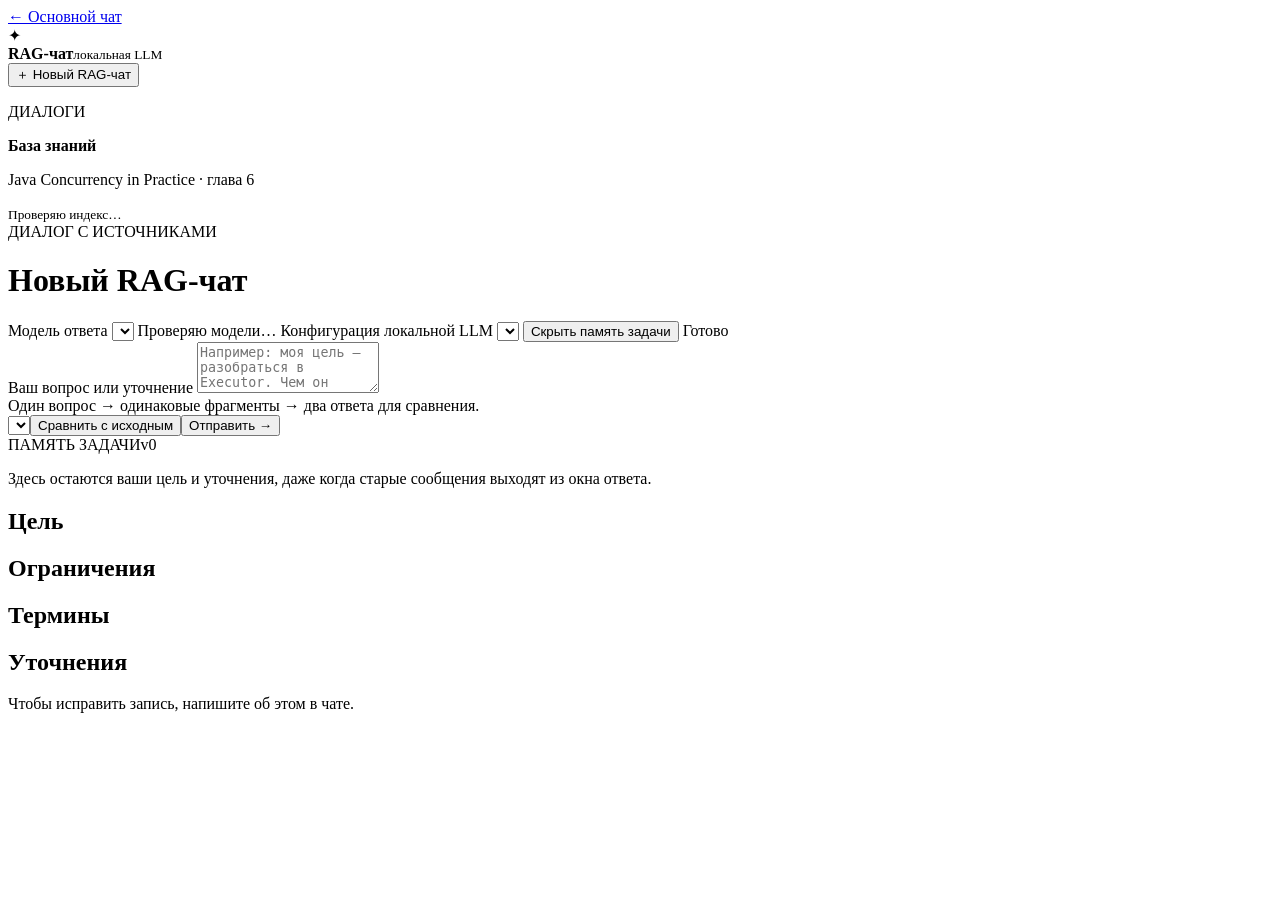
==== static/rag-chat/index.html @ 90ee25d7 "feat: bootstrap AI Challenge W6 Carry the W5 product baseline into a standalone week while keeping r" ====
<!doctype html>
<html lang="ru">
  <head>
    <meta charset="UTF-8" />
    <meta name="viewport" content="width=device-width, initial-scale=1.0" />
    <meta name="description" content="RAG-чат с источниками и памятью задачи" />
    <title>RAG-чат · AI Challenge W6</title>
    <link rel="icon" href="data:," />
    <link rel="stylesheet" href="/rag-chat/styles.css" />
    <script src="/rag-chat/app.js" defer></script>
  </head>
  <body>
    <div class="shell">
      <aside class="sessions-panel">
        <a class="back-link" href="/">← Основной чат</a>
        <div class="brand"><span class="brand-mark">✦</span><div><strong>RAG-чат</strong><small>локальная LLM</small></div></div>
        <button id="new-chat" class="new-chat" type="button">＋ Новый RAG-чат</button>
        <p class="panel-label">ДИАЛОГИ</p>
        <nav id="sessions" aria-label="Список RAG-чатов"></nav>
        <div class="corpus-card">
          <span class="corpus-dot" aria-hidden="true"></span>
          <div><strong>База знаний</strong><p>Java Concurrency in Practice · глава 6</p><small id="index-status">Проверяю индекс…</small></div>
        </div>
      </aside>

      <main class="conversation">
        <header class="conversation-header">
          <div><span class="eyebrow">ДИАЛОГ С ИСТОЧНИКАМИ</span><h1 id="chat-title">Новый RAG-чат</h1></div>
          <div class="header-controls">
            <label class="model-label" for="model-select">Модель ответа</label>
            <select id="model-select" aria-label="Модель для следующих сообщений"></select>
            <span id="model-status" role="status">Проверяю модели…</span>
            <label class="model-label" for="configuration-select">Конфигурация локальной LLM</label>
            <select id="configuration-select" aria-label="Конфигурация локальной LLM"></select>
            <span id="configuration-status"></span>
            <button id="memory-toggle" type="button" aria-expanded="true">Скрыть память задачи</button>
            <span id="status" role="status">Готово</span>
          </div>
        </header>
        <div id="messages" class="messages" aria-live="polite"></div>
        <form id="composer">
          <label for="message-input">Ваш вопрос или уточнение</label>
          <textarea id="message-input" rows="3" maxlength="12000" placeholder="Например: моя цель — разобраться в Executor. Чем он полезен?" required></textarea>
          <div class="composer-footer"><span>Один вопрос → одинаковые фрагменты → два ответа для сравнения.</span><div class="composer-actions"><select id="comparison-select" aria-label="Конфигурация для сравнения"></select><button id="compare-button" type="button">Сравнить с исходным</button><button id="send-button" type="submit">Отправить →</button></div></div>
        </form>
      </main>

      <aside class="state-panel" aria-label="Память задачи">
        <div class="state-heading"><span class="eyebrow">ПАМЯТЬ ЗАДАЧИ</span><span id="state-revision">v0</span></div>
        <p class="state-intro">Здесь остаются ваши цель и уточнения, даже когда старые сообщения выходят из окна ответа.</p>
        <section><h2>Цель</h2><div id="state-goal"></div></section>
        <section><h2>Ограничения</h2><div id="state-constraints"></div></section>
        <section><h2>Термины</h2><div id="state-terms"></div></section>
        <section><h2>Уточнения</h2><div id="state-clarifications"></div></section>
        <p class="state-hint">Чтобы исправить запись, напишите об этом в чате.</p>
      </aside>
    </div>
  </body>
</html>
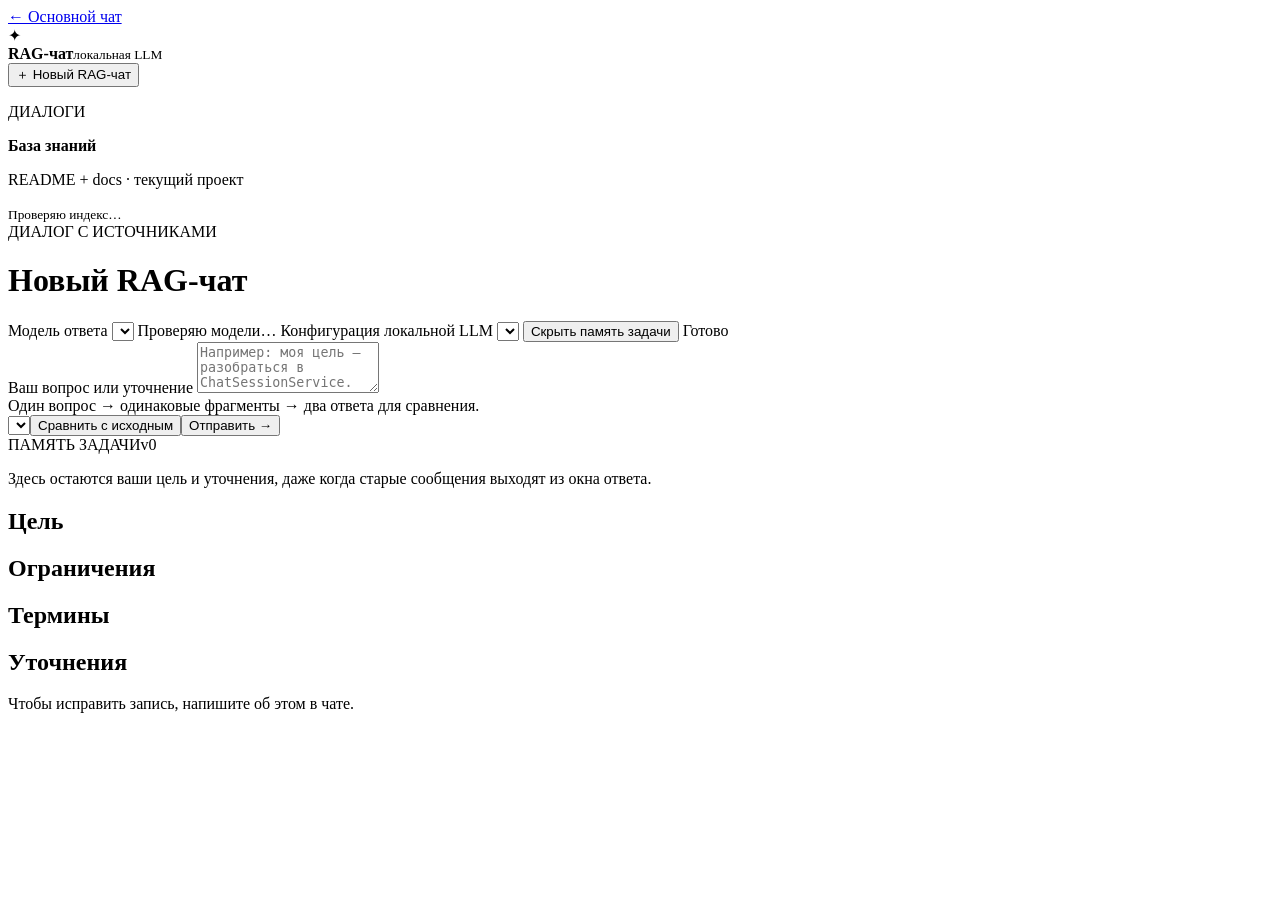
==== commit 079e79cc: "feat!: add project developer assistant Ground /help in README and docs, with live Git context over M" ====
--- a/static/rag-chat/index.html
+++ b/static/rag-chat/index.html
@@ -19,7 +19,7 @@
         <nav id="sessions" aria-label="Список RAG-чатов"></nav>
         <div class="corpus-card">
           <span class="corpus-dot" aria-hidden="true"></span>
-          <div><strong>База знаний</strong><p>Java Concurrency in Practice · глава 6</p><small id="index-status">Проверяю индекс…</small></div>
+          <div><strong>База знаний</strong><p>README + docs · текущий проект</p><small id="index-status">Проверяю индекс…</small></div>
         </div>
       </aside>
 
@@ -40,7 +40,7 @@
         <div id="messages" class="messages" aria-live="polite"></div>
         <form id="composer">
           <label for="message-input">Ваш вопрос или уточнение</label>
-          <textarea id="message-input" rows="3" maxlength="12000" placeholder="Например: моя цель — разобраться в Executor. Чем он полезен?" required></textarea>
+          <textarea id="message-input" rows="3" maxlength="12000" placeholder="Например: моя цель — разобраться в ChatSessionService. Чем он полезен?" required></textarea>
           <div class="composer-footer"><span>Один вопрос → одинаковые фрагменты → два ответа для сравнения.</span><div class="composer-actions"><select id="comparison-select" aria-label="Конфигурация для сравнения"></select><button id="compare-button" type="button">Сравнить с исходным</button><button id="send-button" type="submit">Отправить →</button></div></div>
         </form>
       </main>
